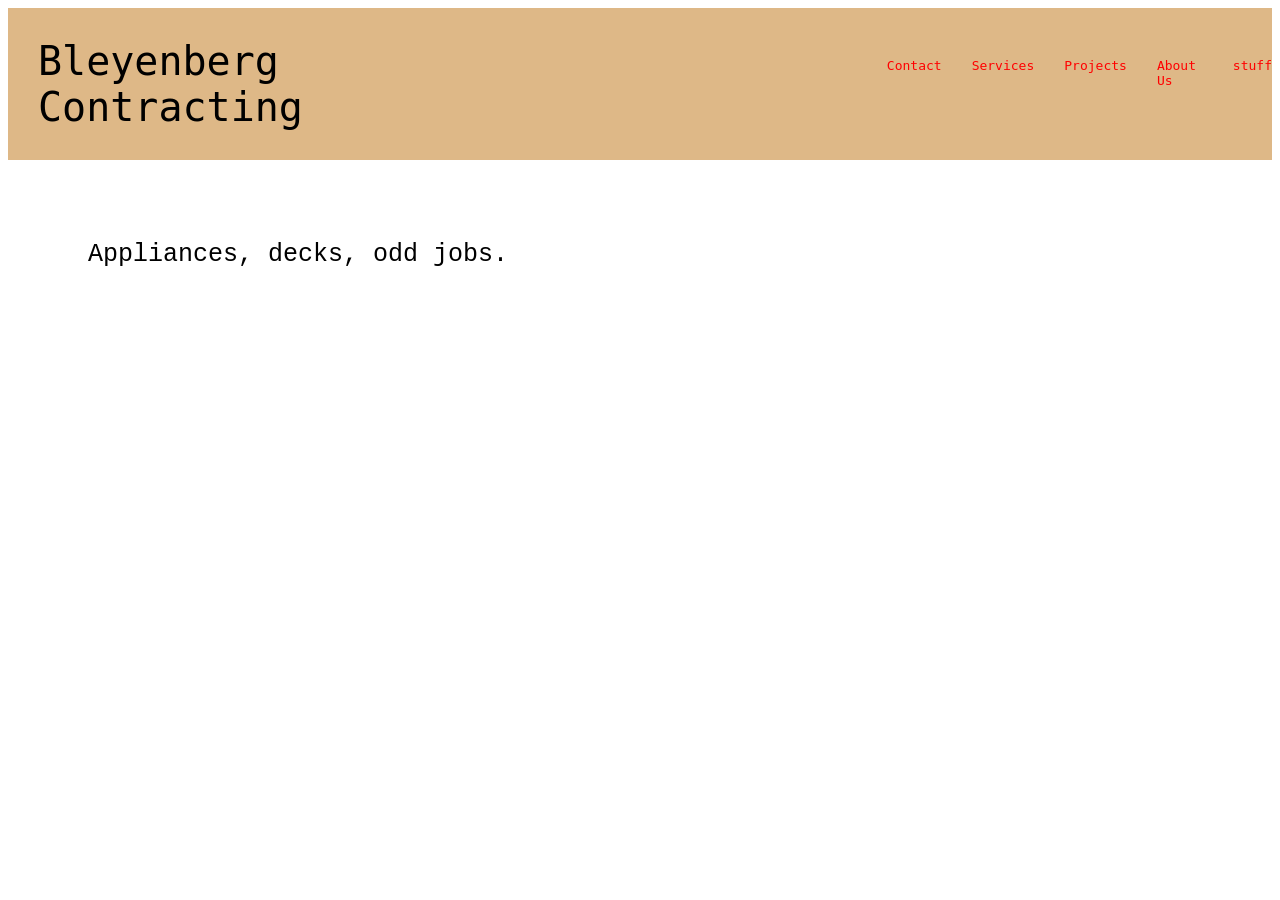
==== Jamie website/index.html @ c1e690a1 "Started on Bleyenberg Contracting Website, header finished" ====
<!DOCTYPE html>
<html lang="eng">
    <head>
    <meta charset="UTF-8">
    <title>Bleyenberg Contracting</title>
    <link rel="stylesheet" href="styles.css">
</head>
<body>
    <div class="header">
        <a id="logo" href="..//index.html" >Bleyenberg Contracting</a>
      
        <a class="link" href="..//contact.html">Contact</a>
        <a class="link"  href="..//services.html">Services</a>
        <a class="link"  href="..//projects.html">Projects</a>
        <a class="link"  href="..//about.html">About Us</a>
        <a class="link"  href="..//kindwords.html">stuff</a>
        
                                                
    </div>
        </div>

        <div class="nonsense">
            <div class="sumup">
                Appliances, decks, odd jobs.
            </div>
        </div>
</body>
</html>
---- Jamie website/styles.css ----
.header {
    display: flex;
    font-family: monospace;  
    flex-direction: row;    
    background-color: burlywood;

}


a#logo {
    display: flex;
    color: black;
    font-size: 40px;
    padding: 30px;
    text-decoration: none;
    margin-right:400px;
    
}

a.link {
    display: flex;
    text-decoration: none;
    color: red;
    justify-content: flex-end;
    flex-direction: row;
    padding-top: 50px;
    margin-left: 30px;

}

.sumup {
    display: flex;
    padding: 80px;
    font-family: 'Courier New', Courier, monospace;
    font-size: 25px;
}
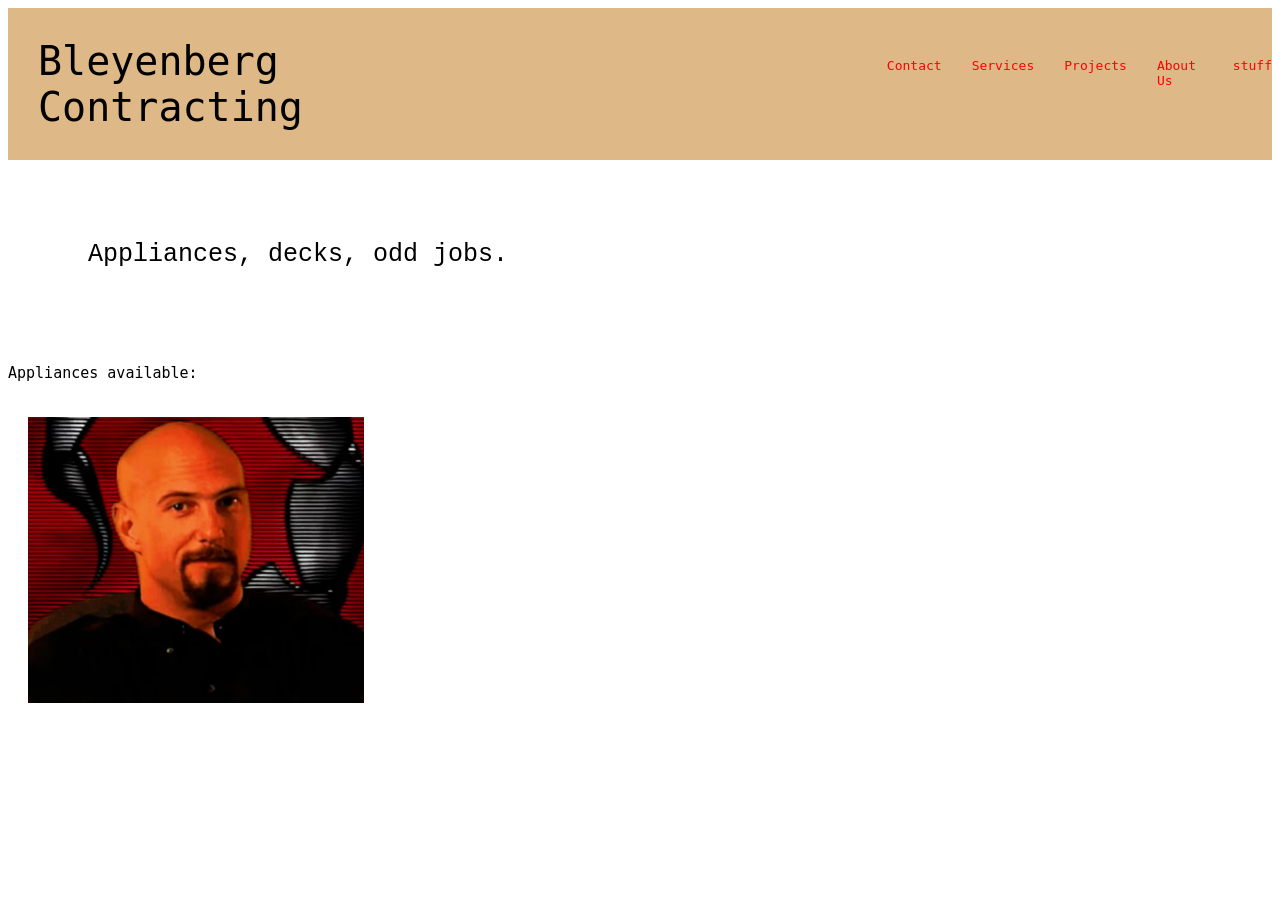
==== commit 36eb19bb: "Got About html finished, added picture to index.html" ====
--- a/Jamie website/index.html
+++ b/Jamie website/index.html
@@ -9,11 +9,11 @@
     <div class="header">
         <a id="logo" href="..//index.html" >Bleyenberg Contracting</a>
       
-        <a class="link" href="..//contact.html">Contact</a>
-        <a class="link"  href="..//services.html">Services</a>
-        <a class="link"  href="..//projects.html">Projects</a>
-        <a class="link"  href="..//about.html">About Us</a>
-        <a class="link"  href="..//kindwords.html">stuff</a>
+        <a class="link" href="..//contact.html/">Contact</a>
+        <a class="link"  href="..//services.html/">Services</a>
+        <a class="link"  href="..//projects.html/">Projects</a>
+        <a class="link"  href="..//about.html/">About Us</a>
+        <a class="link"  href="..//kindwords.html/">stuff</a>
         
                                                 
     </div>
@@ -24,5 +24,11 @@
                 Appliances, decks, odd jobs.
             </div>
         </div>
+        <div class="appliances">
+            <p id="app">Appliances available:</p>
+        </div>
+        <div id="appliancepic">
+            <img src="Kane.png">
+        </div>
 </body>
 </html>
--- a/Jamie website/styles.css
+++ b/Jamie website/styles.css
@@ -33,4 +33,18 @@
     padding: 80px;
     font-family: 'Courier New', Courier, monospace;
     font-size: 25px;
+}
+
+
+#app {
+    display: flex;
+    font-family: monospace;
+    font-size: 15px;
+}
+
+#appliancepic {
+    display: flex;
+    padding: 20px;
+    padding: blue;
+    
 }
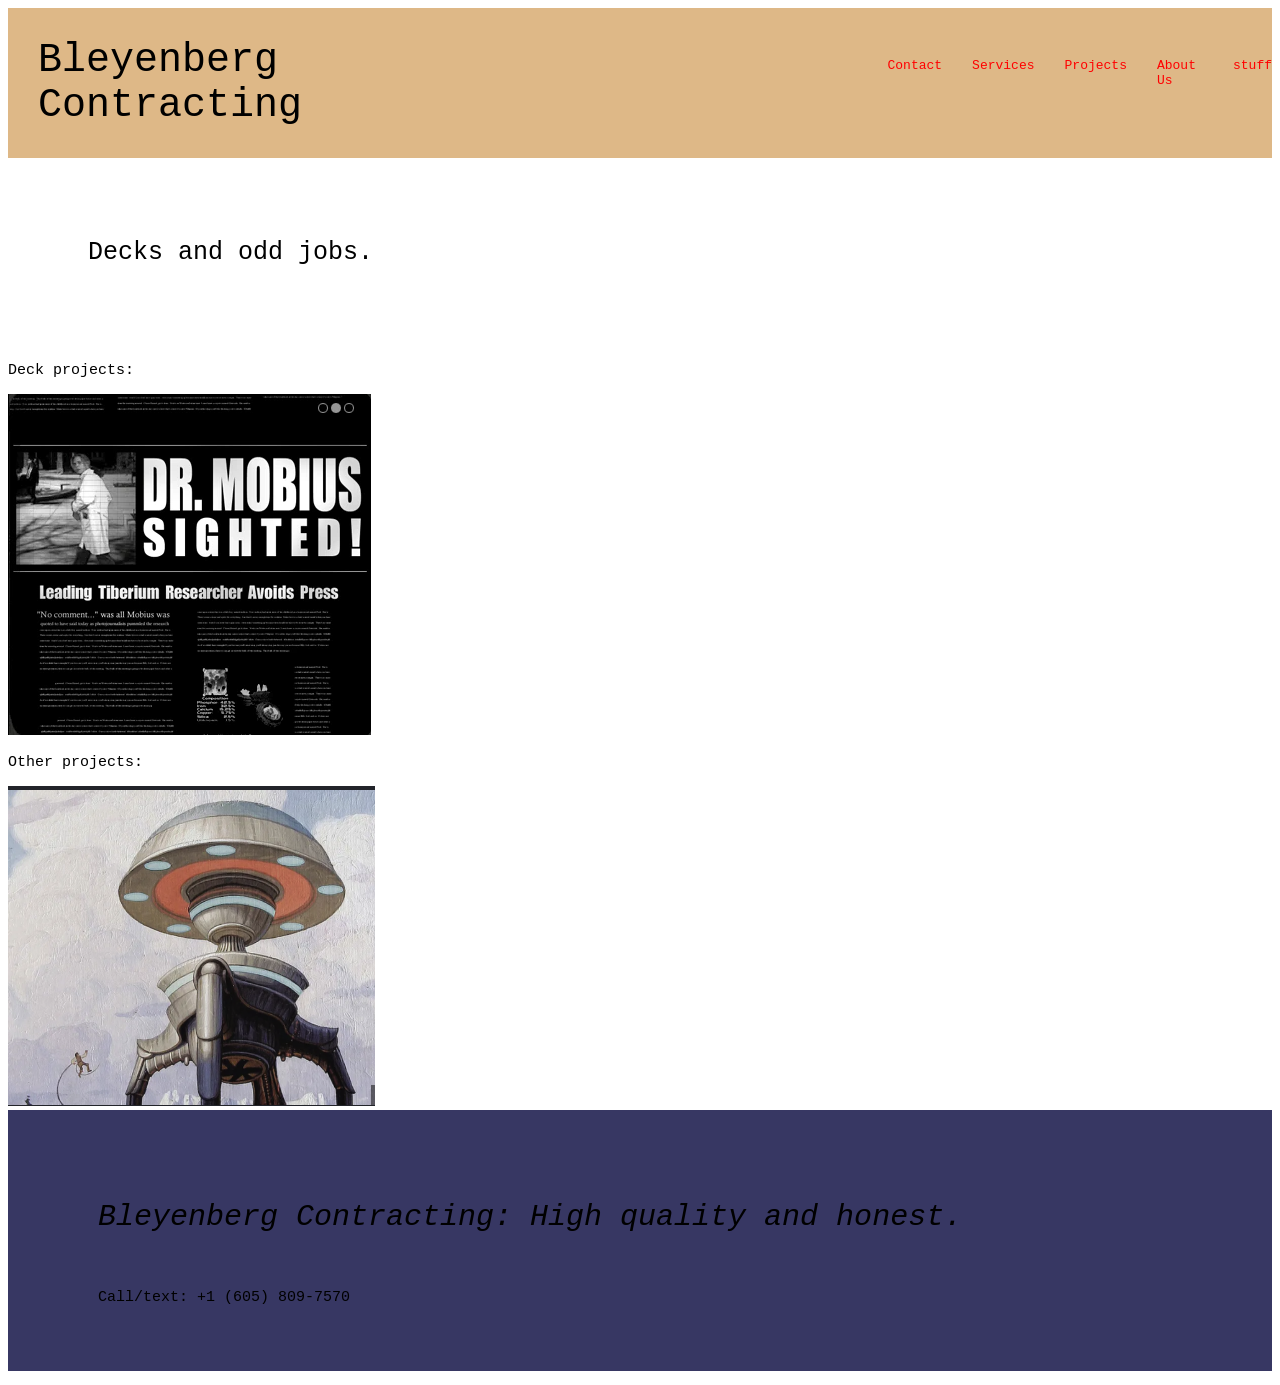
==== commit 03c977d6: "Moved the main repo for Jamie's website into another remote folder" ====
--- a/Jamie website/index.html
+++ b/Jamie website/index.html
@@ -7,13 +7,13 @@
 </head>
 <body>
     <div class="header">
-        <a id="logo" href="..//index.html" >Bleyenberg Contracting</a>
+        <a id="logo" href="index.html" >Bleyenberg Contracting</a>
       
-        <a class="link" href="..//contact.html/">Contact</a>
-        <a class="link"  href="..//services.html/">Services</a>
-        <a class="link"  href="..//projects.html/">Projects</a>
-        <a class="link"  href="..//about.html/">About Us</a>
-        <a class="link"  href="..//kindwords.html/">stuff</a>
+        <a class="link" href="contact.html">Contact</a>
+        <a class="link"  href="services.html">Services</a>
+        <a class="link"  href="projects.html">Projects</a>
+        <a class="link"  href="about.html">About Us</a>
+        <a class="link"  href="kindwords.html">stuff</a>
         
                                                 
     </div>
@@ -21,14 +21,57 @@
 
         <div class="nonsense">
             <div class="sumup">
-                Appliances, decks, odd jobs.
+                Decks and odd jobs.
             </div>
         </div>
+        <!--
         <div class="appliances">
             <p id="app">Appliances available:</p>
         </div>
+        
+        
         <div id="appliancepic">
-            <img src="Kane.png">
+            <a href="projects.html">
+                <img src="Kane.png" height=350px width=400px>
+
+            </a>
+
+            <a href="projects.html">
+                <img src="Screenshot 2026-05-15 225939.png" height=400px width="400px">
+            </a>
+
+           
         </div>
+        -->
+
+<div class="deckspic">
+    <p id="app">Deck projects:</p>
+    <a href="projects.html">
+        <img src="mobius.png">
+    </a>
+
+<div class="otherpic">
+    <p id="app">Other projects:</p>
+    <a href="projects.html">
+        <img src="tripod.png">
+    </a>
+</div>
+
+<div class="footer">
+    <p class="footertext">
+        Bleyenberg Contracting: High quality and honest.
+    </p>
+
+
+
+<div class="contact">
+    <p id="app">Call/text: +1 (605) 809-7570</p>
+   
+
+</div>
+</div>
+
+
+</div>
 </body>
 </html>
--- a/Jamie website/styles.css
+++ b/Jamie website/styles.css
@@ -44,7 +44,107 @@
 
 #appliancepic {
     display: flex;
+    flex-direction: row;
+    
+}
+
+
+.footertext {
+    display:flex;
+    font-family: monospace;
+    font-size: 30px;
+    font-style: italic;
+    margin-top: 40px;
+    margin-bottom: 40px;
+    margin-right: 40px;
+    margin-left: 40px;
+
+}
+
+.footer {
+    display:flex;
+    padding: 50px;
+    background-color: rgb(55, 55, 99);
+    flex-direction: column;
+
+}
+
+.contact {
+    display: flex;
+    margin-left: 40px;
+    flex-direction: column;
+}
+
+
+#rut {
+    display: flex;
+    font-family: 'Courier New', Courier, monospace;
+}
+
+#ru {
+   font-family: 'Courier New', Courier, monospace;
+
+}
+
+.form {
+    display: flex;
     padding: 20px;
-    padding: blue;
+    flex-direction: column;
     
+}
+
+.text {
+    display: flex;
+    justify-content: center;
+}
+
+.submitstuff {
+    display: flex;
+    padding: 10px;
+    background-color: burlywood;
+    margin: 10px;
+    border-radius: 25px;
+    justify-content: center;
+    
+}
+
+.word {
+    display: flex;
+    font-family: 'Courier New', Courier, monospace;
+}
+
+.yo {
+    display:flex;
+    font-family: 'Courier New', Courier, monospace;
+}
+
+h1 {
+    display:flex;
+    font-family: 'Lucida Sans', 'Lucida Sans Regular', 'Lucida Grande', 'Lucida Sans Unicode', Geneva, Verdana, sans-serif;
+}
+
+.junk {
+    display: flex;
+    font-family: 'Lucida Sans', 'Lucida Sans Regular', 'Lucida Grande', 'Lucida Sans Unicode', Geneva, Verdana, sans-serif;
+    font-size: 20px;
+    justify-content: center;
+}
+
+.ukachoka {
+    display: flex;
+    flex-direction: row;
+}
+
+.ya {
+    display: flex;
+    padding: 20px;
+}
+
+
+.stuff {
+    display: flex;
+    display: flex;
+    font-family: 'Lucida Sans', 'Lucida Sans Regular', 'Lucida Grande', 'Lucida Sans Unicode', Geneva, Verdana, sans-serif;
+    font-size: 20px;
+    justify-content: center;
 }
